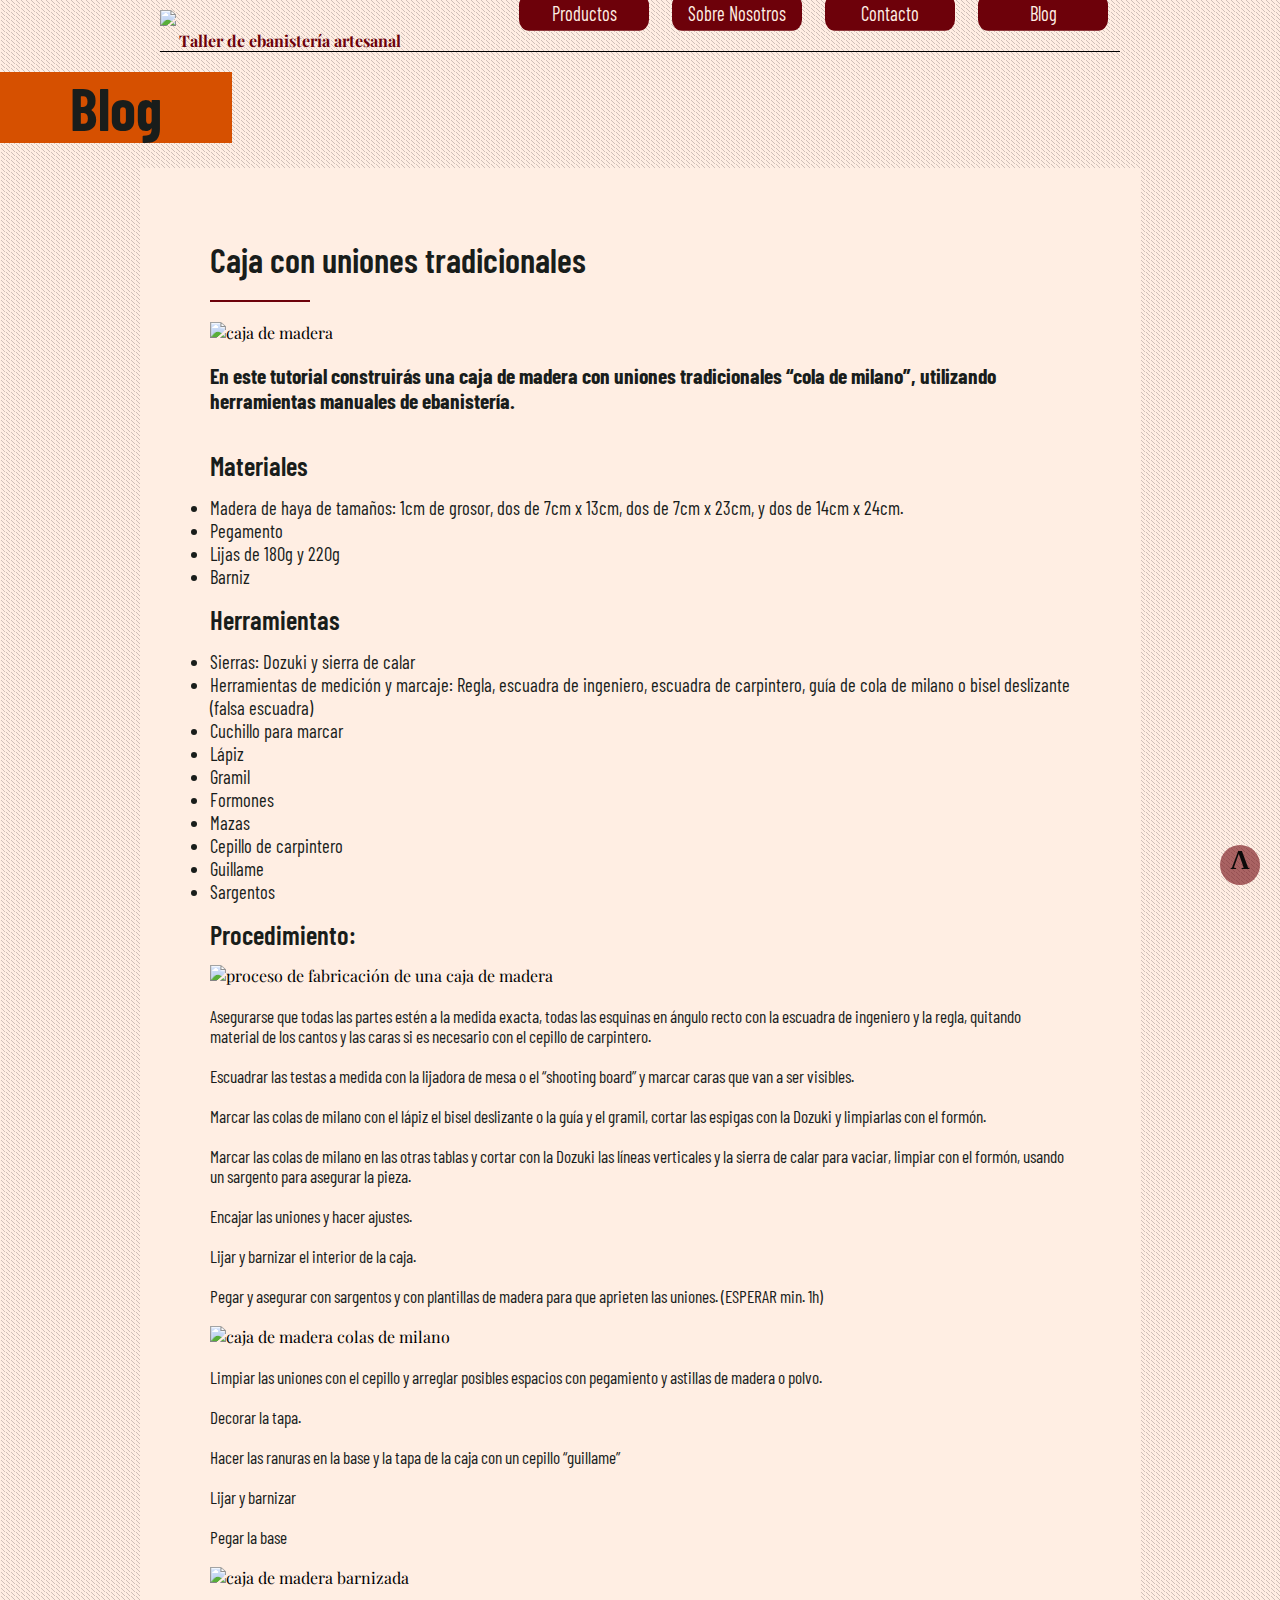
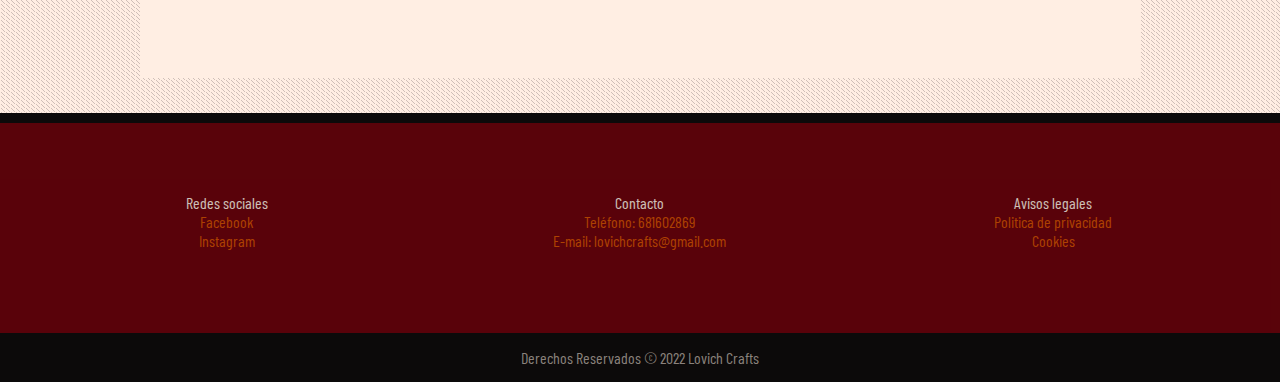
==== lovich-crafts-blog-caja-uniones-tradicionales.html @ 7a3014df "cambio de simbolo" ====
<!--Tabajo final, presentado por Natalia Lovich para la asignatura de diseño web, en el curso de SEAS-->
<!DOCTYPE html>
<html lang="es">

<head>
	<title>Lovich Crafts</title>
	<meta charset="UTF-8">
	<meta name="author" content="Lovich Crafts">
	<meta name="description" content="Taller de ebanister&iacute;a artesanal">
	<meta name="keywords"
		content="taller de madera, ebanistería artesanal, muebles de madera maciza, fabricac&iacute;on de muebles de madera ">
	<link rel="stylesheet" type="text/css" href="style1.css">
	<link rel="stylesheet" href="https://fonts.googleapis.com/css?family=Playfair Display|Barlow Condensed">


</head>

<body id="wrapper">
	<header>
		<a href="index.html"><img src="Images/logofinal.svg" id="logotipo"></a>
		<nav id="menu">
			<ul>
				<li><a href="lovich-crafts-productos.html">Productos</a></li>
				<li><a href="lovich-crafts-sobre-nosotros.html">Sobre nosotros</a></li>
				<li><a href="lovich-crafts-contacto.html">Contacto</a></li>
				<li><a href="lovich-crafts-blog.html">Blog</a></li>
			</ul>
		</nav>
		<h3 id="eslogan">Taller de ebanistería artesanal</h3>
		</div>

	</header>
	<div class="encabezado">
		<h2>Blog</h2>
	</div>
	<div class= "blognav"><p>Siguiente artículo</p><p><a href="/lovich-crafts-blog.html">Tipos de aserrado de la madera y la dirección de los anillos anuales de crecimiento ></a></p></div>
	<section id="main-wrapper">

		<div class="contenido">

			<h1 class="titulo2">Caja con uniones tradicionales </h1>

			<img class="imagenblog1" src="Images/caja-de-madera-cola-de-milano.jpg" alt="caja de madera">

			<p class="blogintro">En este tutorial construirás una caja de madera con uniones tradicionales “cola de milano”, utilizando herramientas manuales de ebanistería.</p>
			<br>

			<h2>Materiales<h2>
				<ul>
					<li>Madera de haya de tamaños: 1cm de grosor, dos de 7cm x 13cm, dos de 7cm x 23cm, y dos de 14cm x 24cm.</li>
					<li>Pegamento</li>
					<li>Lijas de 180g y 220g</li>
					<li>Barniz</li>
					
				</ul>
				<h2>Herramientas<h2>
					<ul>
						<li>Sierras: Dozuki y sierra de calar</li>
						<li>Herramientas de medición y marcaje: Regla, escuadra de ingeniero, escuadra de carpintero, guía de cola de milano o bisel deslizante (falsa escuadra)</li>
						<li>Cuchillo para marcar </li>
						<li>Lápiz</li>
						<li>Gramil</li>
						<li>Formones</li>
						<li>Mazas</li>
						<li>Cepillo de carpintero</li>
						<li>Guillame </li>
						<li>Sargentos </li>

					</ul>
					<h2>Procedimiento:</h2>
					<img class="imagenblog1" src="Images/proceso-caja-madera.jpg" alt="proceso de fabricación de una caja de madera">
					<p>Asegurarse que todas las partes estén a la medida exacta, todas las esquinas en ángulo recto con la escuadra de ingeniero y la regla, quitando material de los cantos y las caras si es necesario con el cepillo de carpintero. <br><br>
						Escuadrar las testas a medida con la lijadora de mesa o el “shooting board” y marcar caras que van a ser visibles. <br><br>
						Marcar las colas de milano con el lápiz el bisel deslizante o la guía y el gramil, cortar las espigas con la Dozuki y limpiarlas con el formón. <br><br>
						Marcar las colas de milano en las otras tablas y cortar con la Dozuki las líneas verticales y la sierra de calar para vaciar, limpiar con el formón, usando un sargento para asegurar la pieza. <br><br>
						Encajar las uniones y hacer ajustes.<br><br>
						Lijar y barnizar el interior de la caja.<br><br>
						Pegar y asegurar con sargentos y con plantillas de madera para que aprieten las uniones. (ESPERAR min. 1h)<br><br>
						</p>
						<img class="imagenblog1" src="Images/colas-de-milano.jpg" alt="caja de madera colas de milano">
						<p>
						Limpiar las uniones con el cepillo y arreglar posibles espacios con pegamiento y astillas de madera o polvo. <br><br>
						Decorar la tapa. <br><br>
						Hacer las ranuras en la base y la tapa de la caja con un cepillo “guillame”  <br><br>
						Lijar y barnizar <br><br>
						Pegar la base<br><br>
						</p>
						<img class="imagenblog1" src="Images/caja-de-madera-con-barniz.jpg" alt="caja de madera barnizada">

					

		</div>
	</section>

	<footer>
		<div class="footer">
			<div class="foot1">
				<h4>Redes sociales</h4>
				<p><a href="https://www.facebook.com/lovichcrafts" target="_blank">Facebook</a></p>
				<p><a href="https://www.instagram.com/lovichcrafts/" target="_blank">Instagram</a></p>

			</div>
			<div class="foot2">
				<h4>Contacto</h4>
				<p><a href="tel:+34681602869">Teléfono: 681602869</a></p>
				<p><a href="mailto:lovichcrafts@gmail.com">E-mail: lovichcrafts@gmail.com</a></p>

			</div>
			<div class="foot3">
				<h4>Avisos legales</h4>
				<p><a href="/lovich-crafts-politica-privacidad.html">Politica de privacidad</a></p>
				<p><a href="/lovich-crafts-politica-privacidad.html">Cookies</a></p>
			</div>

		</div>
		<div id="copyright">
			<p> Derechos Reservados &copy; 2022 Lovich Crafts</p>
		</div>
	</footer>
	<a class="irarriba" href="#logotipo">Ʌ</a>
</body>

</html>
---- style1.css ----
/*
colores: 
naranja #D65000
verde oscuro: #032E2D
gris oscuro: #191d1b
perla: #FFEEE3

*/

html,
body,
div,
span,
applet,
object,
iframe,
h1,
h2,
h3,
h4,
h5,
h6,
p,
blockquote,
pre,
a,
abbr,
acronym,
address,
big,
cite,
code,
del,
dfn,
em,
img,
ins,
kbd,
q,
s,
samp,
small,
strike,
strong,
sub,
sup,
tt,
var,
b,
u,
i,
center,
dl,
dt,
dd,
ol,
ul,
li,
fieldset,
form,
label,
legend,
table,
caption,
tbody,
tfoot,
thead,
tr,
th,
td,
article,
aside,
canvas,
details,
embed,
figure,
figcaption,
footer,
header,
hgroup,
menu,
nav,
output,
ruby,
summary,
time,
mark,
audio,
video {
    margin: 0;
    padding: 0;
    border: 0;
    font: inherit;
    vertical-align: baseline;
    box-sizing: border-box;
}


html {

    width: 100%;
    overflow-x: hidden;

}

/* --al poner un ancho a la etiqueta body se descentra el contenido
--the HTML element assumes the background-color amd height of the body element if you don't set a separate background-color on the html element.
--Min-height:100vh le da el alto de la pantalla elemento body*/
#wrapper {
    background-color: #e5e5f7;
    opacity: 1;
    background-size: 5px 4px;
    background-image: repeating-linear-gradient(45deg, #55474848 0, #55474848 0.5px, #FFEEE3 0, #FFEEE3 55%);
    margin: 0 auto;
    min-height: 100vh;
    background-color: #FFEEE3;
}

p,
ul,
ol,
h1,
h2,
h4,
h3 {
    color: #191d1b;
    font-family: "Barlow Condensed", serif;
    font-weight: 400;
}

#main-wrapper {
    display: block;
    position: relative;
    max-width: 1050px;
    font-family: Playfair Display, 'Times New Roman', Times, serif;
    margin: 0 auto;
    padding: 5px 25px;
    position: relative;
}

/*
Empieza el menú de navegación 
*/

header {
    max-width: 1100px;
    margin: 0 auto;
    padding: 10px 70px;
    position: relative;
}

#logotipo {
    width: 250px;
    display: inline-block;
}

#menu {
    display: inline-block;
    position: absolute;
    right: 72px;
    bottom: 45%;
}

#menu li {
    list-style: none;
    display: inline-block;
    width: 130px;
    padding: 5px;
    text-align: center;
    text-transform: capitalize;
    transform: scaleY(1.1);
    margin: 5px 10px;
    border-radius: 10px;
    background-color: #6D010A;
    transition: 0.6s;
}
#menu li:hover{
    background-color: #191d1b;
}

/* display block ayuda a que más espacio del botón se pueda clicar y no sólo el texto*/

#menu li a {
    text-decoration: none;
    color: #FFEEE3;
    display: block;
}

#eslogan {
    font-family: Playfair Display, 'Times New Roman', Times, serif;
    font-weight: 700;
    color: #6D010A;
    padding-left: 2%;
    border-bottom: solid 1px black;
}

/*Empieza la página principal*/
#fondo {
    background-image: url(./Images/imagen-fondo-madera.jpg);
    background-size: 1400px;
    height: 500px;
    width: 100%;
    margin: 10px auto;
    background-color: #693809;
    position: relative;
}

#descripcion {
    font-size: 8ex;
    max-width: 1050px;
    position: absolute;
    top: 20%;
    left: 13%;
    padding: 15px;
    font-family: Playfair Display, 'Times New Roman', Times, serif;
    font-stretch: narrower;
    font-weight: 400;
    text-align: left;
    text-shadow: 2px 2px 2px #6D010A;
    color: #ffffff;
}

.contenido .textogrande {
    padding-top: 24px;
    font-size: 18pt;
    font-weight: 400;
    text-align: center;
    line-height: 1.5;
}

.cajas {
    max-width: 1066px;
    margin: 0 auto;
    padding: 10px;
    display: grid;
    grid-template-columns: repeat(3, 1fr);
    grid-auto-rows: minmax(100px, auto);
    position: relative;
    z-index: 3;
}

.caja {
    background-color: #ffeee37e;
    border-radius: 10px;
    margin: 22px;
    height: 240px;

}

#caja1 {
    background-image: url(./Images/caja-sapelli-haya.jpg);
}

#caja2 {
    background-image: url(./Images/mueble-cerezo.jpg);
}

#caja3 {
    background-image: url(./Images/cuchara-de-tilo1.jpg);
}

.caja p {
    text-align: center;
    font-size: 2em;
    font-weight: 900;
    line-height: 240px;
    color: white;
    text-shadow: 1px 1px 1px #0c0a0a;
  }
.caja a {
    text-decoration-color:#191d1b;
    transition: 0.6s
}

.boton {
    display:block;
    background-color:#D65000;
    color:#191d1b;
    text-decoration: none;
    width:130px;
    border-radius: 10px;
    font-weight: 700;
    margin:10px auto;
    transition: 0.3s
}

/*Contenido general del sitio*/

.irarriba{
    font-size: 20pt;
    font-weight: 900;
    text-decoration: none;
    width:40px;
    height:40px;
    color:#0c0a0a;
    background-color: #6d010a96;
    position: fixed;
    bottom:15px;
    right:20px;
    border-radius: 100%;
    text-align: center;
    transition: 0.4s;
}
.irarriba:hover {
    background-color: #6D010A;
    
}

.encabezado {
    padding: 0px 70px;
    margin: 10px auto;
    max-width: 1000px;
    display: inline-block;
    background-color: #D65000;
    position: relative;
    left: 0px;
}

.encabezado h2 {
    font-size: 44pt;
    text-align: center;
    font-weight: bold;
}


.contenido {
    padding: 70px;
    margin: 10px auto;
    min-height: 300px;
    max-width: 1000px;
    background-color: #FFEEE3;
}

.contenido p {
    font-size: 13pt;
}

.contenido h2 {
    font-size: 20pt;
    font-weight: 600;
    margin: 15px 0;
}

.contenido h3 {
    font-size: 18pt;
    line-height: 2.8;
}

.contenido .titulo1 {
    font-size: 48pt;
    text-align: center;
}
.titulo2 {
    font-size: 26pt;
    font-weight: 600;
}

.titulo2:after {
    content: "";
    display: block;
    background-color: #6D010A;
    height: 2px;
    margin: 20px 0;
    width: 100px;
}
#instagramfeed {
    width: 1000px;
    margin:0 auto;
}
/*Página de productos*/

.cajas img {
    
    max-width: 100%;
    object-fit: scale-down;
}

.cajaproducto {
    background-color:#191d1b;
    margin:40px 0px -100px 0px;
    width: 1200px;
    height:670px;
    padding:40px 40px 80px 40px;
    
}

.cajaproducto2 {
    z-index:2;
    background-color:#191d1b;
    width: 1200px;
    height:670px;
    margin:40px 0px -100px 0px;
    padding:40px 40px 80px 40px;
    position: relative;
    right: 150px;
}
.productogrande {
    
    display:inline-block;
    width:400px;
    height:500px;
    margin:10px;
    font-size: 13pt;
    vertical-align: top;
    color:#FFEEE3;
}
.productogrande p, .productogrande h2{
    color:#FFEEE3;
}

.productogrande a {
    color:#D65000;
    transition: 0.6s
    
}
a:hover {
    color:#FFEEE3;
    text-decoration-color: #FFEEE3;
}
.fotogrande {
    background-color: #794a2b;
    margin: 10px;
}
/*Blog*/
.blognav {
    display: inline-block;
    position: absolute;
    right: 200px;
    top: 220px;
    font-size: 14pt;
    text-align: right;
}

.blognav a {
    text-decoration: none;
    color: #D65000;
    transition: 0.4s
}

.blognav a:hover {
    color: #191d1b;
}
.contenido .blogintro {
    font-size: 16pt;
    font-weight: bold;
}

.imagenblog1 {
    margin-bottom: 20px;
}

.imagenblog2 {
    margin: 20px;
}

.imagenblog3 {
    margin: 0px 20px;
    float:right;
}

li {
    font-size: 14pt;
}

/*contacto*/
#mapa {
    float: inline-start;
    border: solid #6D010A 5px;
}

.datoscontacto {
    display: inline-block;
    position: relative;
    bottom: 280px;
    left: 100px;
    text-align: justify;
}

/*sobrenosotros*/
.foto {
    width: 160px;
   float:right;
   margin:0 20px;
   border-radius: 100%;
   border:solid #6D010A 3px;
}

/*Empieza el pie de página*/

footer {
    background-color: #0c0a0a;
    padding: 10px 0px 15px 0px;
    margin: 20px auto 0 auto;
}

.footer {
    height: 210px;
    margin: 0 auto;
    padding: 20px;
    display: grid;
    background-image: url(./Images/virutas-madera.jpg);
    opacity: 0.8;
    background-color: #6D010A;
    background-size: 1400px;
    grid-template-columns: repeat(3, 1fr);
    grid-auto-rows: minmax(100px, auto);
    justify-content: center;
    grid-template-rows: 1fr 1fr;
    position: relative;
}

.footer div {
    padding-top: 50px;
}

.footer div h4 {

    color:#FFEEE3;
    text-align: center;

}

.footer div p {


    text-align: center;
    text-decoration: none;

}

.footer div p a {
    text-decoration: none;
    color: #D65000;
}

.footer div p a:hover {
    
    color:#FFEEE3;
}

#copyright {
    color: #FFEEE3;
    margin: 15px auto 0 auto;
    text-align: center;

}

#copyright p {
    color: #8a827c;
}
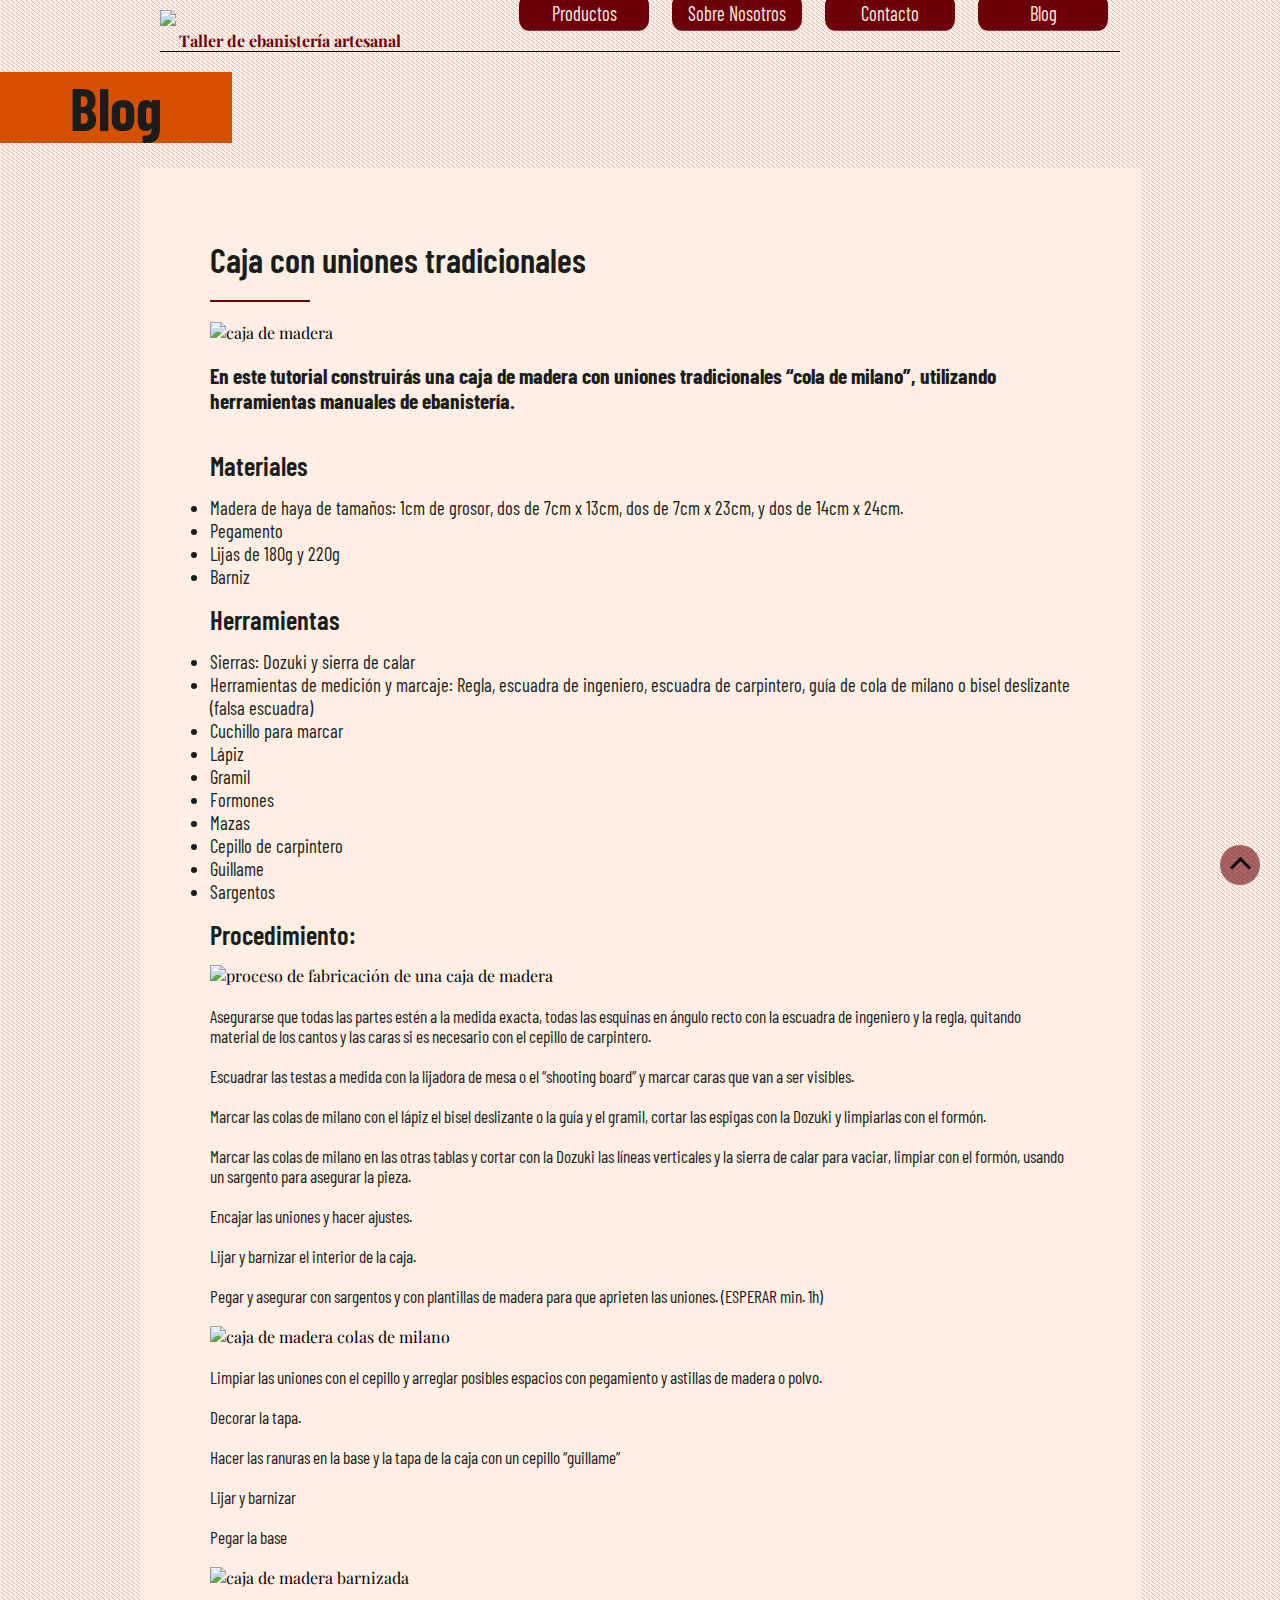
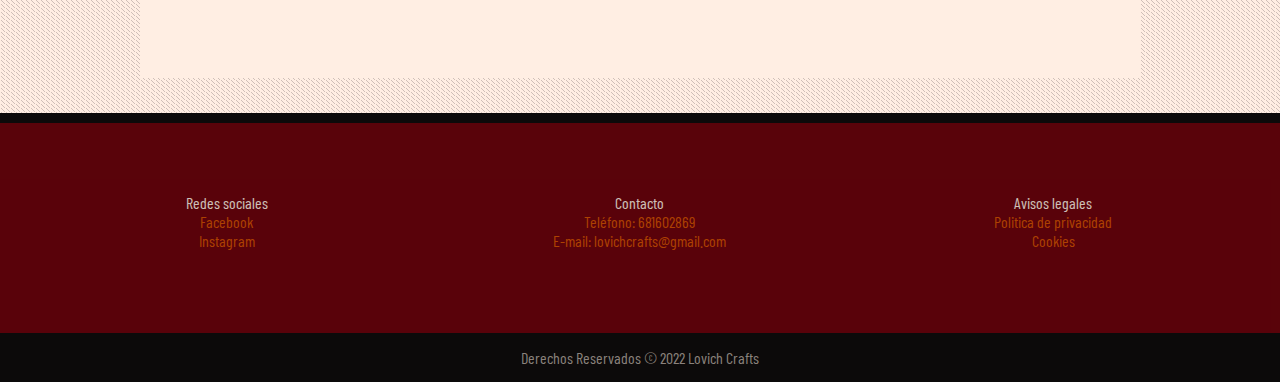
==== commit 97d7ca09: "Rectificación de enlaces" ====
--- a/lovich-crafts-blog-caja-uniones-tradicionales.html
+++ b/lovich-crafts-blog-caja-uniones-tradicionales.html
@@ -33,7 +33,7 @@
 	<div class="encabezado">
 		<h2>Blog</h2>
 	</div>
-	<div class= "blognav"><p>Siguiente artículo</p><p><a href="/lovich-crafts-blog.html">Tipos de aserrado de la madera y la dirección de los anillos anuales de crecimiento ></a></p></div>
+	<div class= "blognav"><p>Siguiente artículo</p><p><a href="lovich-crafts-blog.html">Tipos de aserrado de la madera y la dirección de los anillos anuales de crecimiento ></a></p></div>
 	<section id="main-wrapper">
 
 		<div class="contenido">
@@ -108,8 +108,8 @@
 			</div>
 			<div class="foot3">
 				<h4>Avisos legales</h4>
-				<p><a href="/lovich-crafts-politica-privacidad.html">Politica de privacidad</a></p>
-				<p><a href="/lovich-crafts-politica-privacidad.html">Cookies</a></p>
+				<p><a href="lovich-crafts-politica-privacidad.html">Politica de privacidad</a></p>
+				<p><a href="lovich-crafts-politica-privacidad.html">Cookies</a></p>
 			</div>
 
 		</div>
@@ -117,7 +117,7 @@
 			<p> Derechos Reservados &copy; 2022 Lovich Crafts</p>
 		</div>
 	</footer>
-	<a class="irarriba" href="#logotipo">Ʌ</a>
+	<a class="irarriba" href="#logotipo"><i class="arrow"></i></a>
 </body>
 
 </html>--- a/style1.css
+++ b/style1.css
@@ -286,25 +286,7 @@
 
 /*Contenido general del sitio*/
 
-.irarriba{
-    font-size: 20pt;
-    font-weight: 900;
-    text-decoration: none;
-    width:40px;
-    height:40px;
-    color:#0c0a0a;
-    background-color: #6d010a96;
-    position: fixed;
-    bottom:15px;
-    right:20px;
-    border-radius: 100%;
-    text-align: center;
-    transition: 0.4s;
-}
-.irarriba:hover {
-    background-color: #6D010A;
-    
-}
+
 
 .encabezado {
     padding: 0px 70px;
@@ -413,6 +395,7 @@
     transition: 0.6s
     
 }
+
 a:hover {
     color:#FFEEE3;
     text-decoration-color: #FFEEE3;
@@ -547,4 +530,93 @@
 
 #copyright p {
     color: #8a827c;
-}+}
+/*flecha para volver arriba*/
+.irarriba{
+    font-size: 20pt;
+    font-weight: 900;
+    text-decoration: none;
+    width:40px;
+    height:40px;
+    color:#0c0a0a;
+    background-color: #6d010a96;
+    position: fixed;
+    bottom:15px;
+    right:20px;
+    border-radius: 100%;
+    text-align: center;
+    transition: 0.4s;
+}
+.irarriba:hover {
+    background-color: #6D010A;
+    
+}
+.arrow {
+    border: solid #0c0a0a;
+    border-width: 0 3px 3px 0;
+    display: inline-block;
+    padding: 6px;
+    transform: rotate(-135deg);
+    -webkit-transform: rotate(-135deg);
+    position:relative;
+    top:15%;
+    transition: 0.4s;
+  }
+.arrow:hover {
+    border:solid #FFEEE3;
+    border-width: 0 3px 3px 0;
+    position:relative;
+    top:8%;
+}
+#menu .toggle-button {
+    position: absolute;
+    top:7px;
+    right: 1em;
+    display:flex;
+    flex-direction: column;
+    justify-content: space-between;
+    width: 30px;
+    height: 21px;
+}
+#menu .toggle-button .bar {
+    height: 3px;
+    width: 100%;
+    background-color:#0c0a0a;
+    border-radius: 10px;
+}
+
+@media (max-width: 981px) {
+    .navbar {
+        flex-direction: column;
+        align-items: flex-start;
+    }
+
+    .toggle-button {
+        display: flex;
+    }
+    #menu {
+        display:block;
+
+    }
+    #logotipo {
+        display: ;
+    }
+    #menu ul {
+        xdisplay: none;
+        width: 100%;
+        display:block
+        
+    }
+
+    #menu ul li {
+        text-align: center;
+    }
+
+    #menu ul li a {
+        padding: .5rem 1rem;
+    }
+
+    #menu.active {
+        display: flex;
+    }
+} 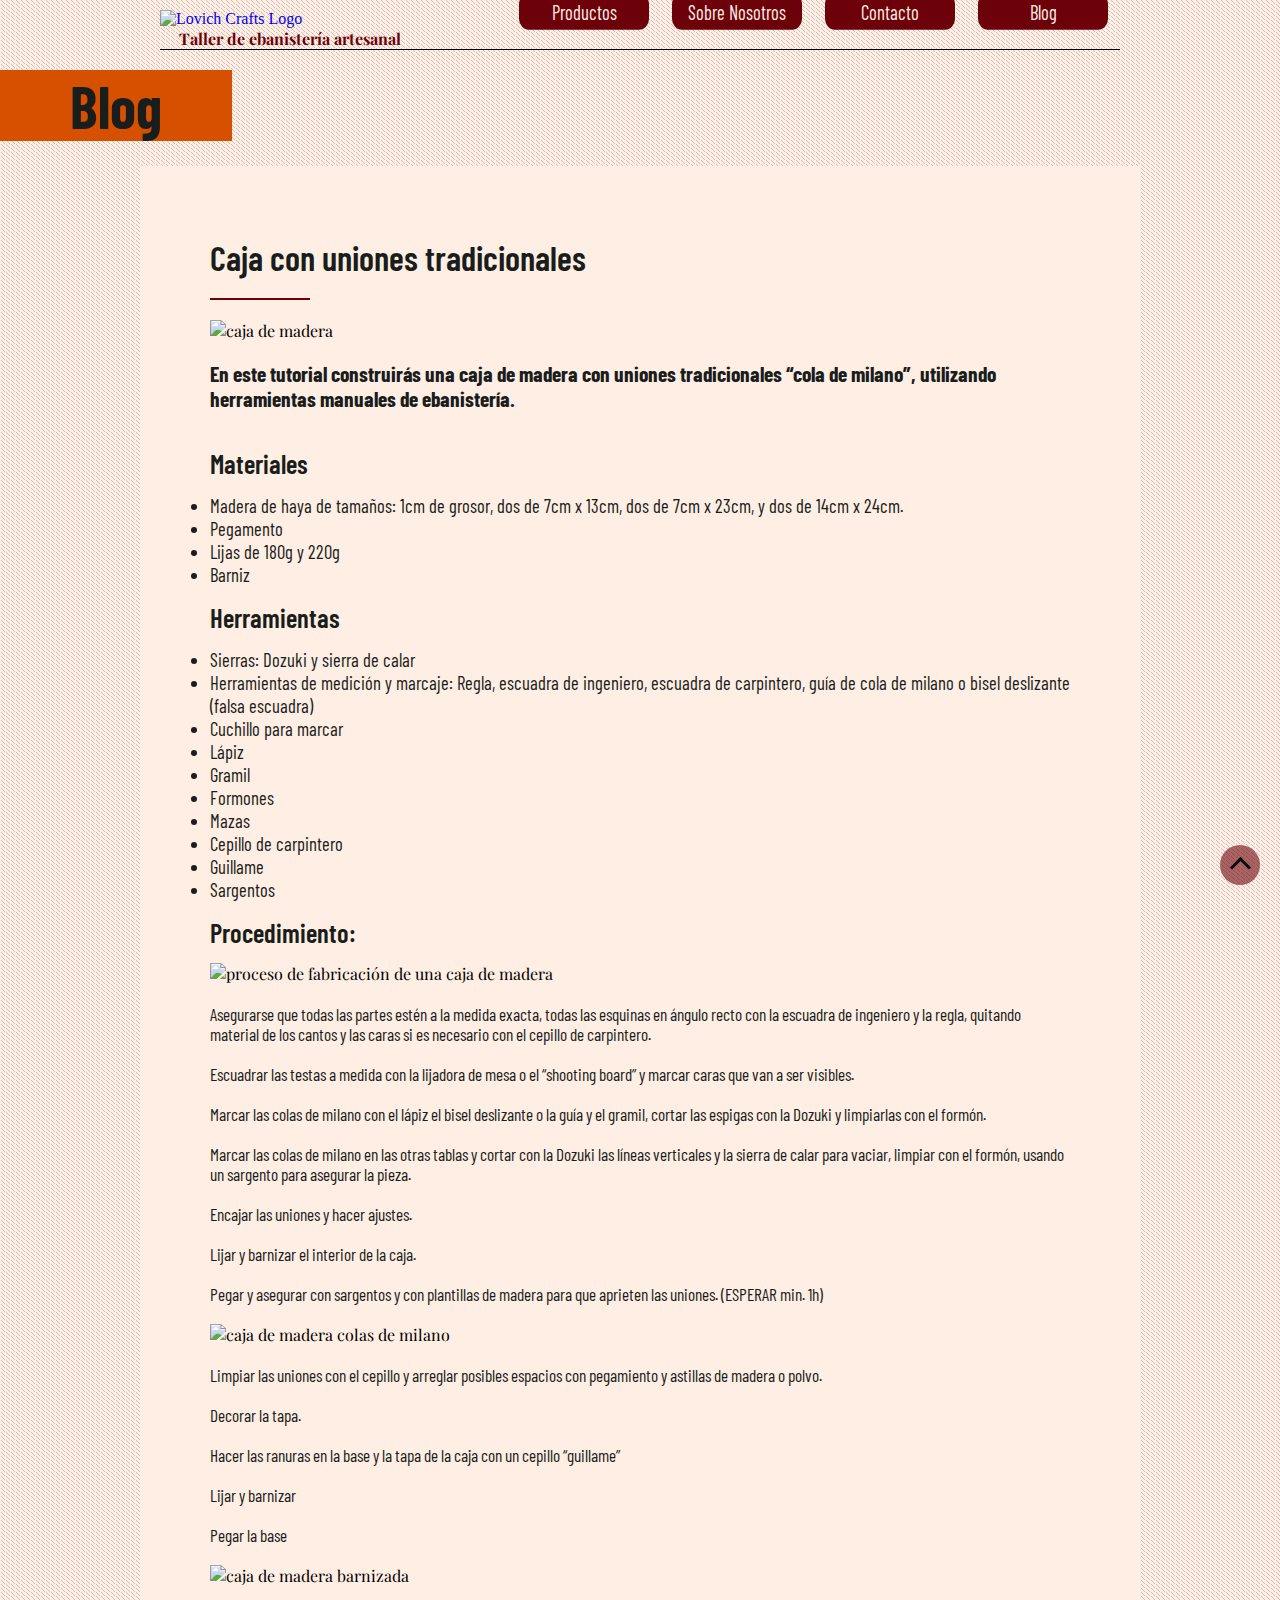
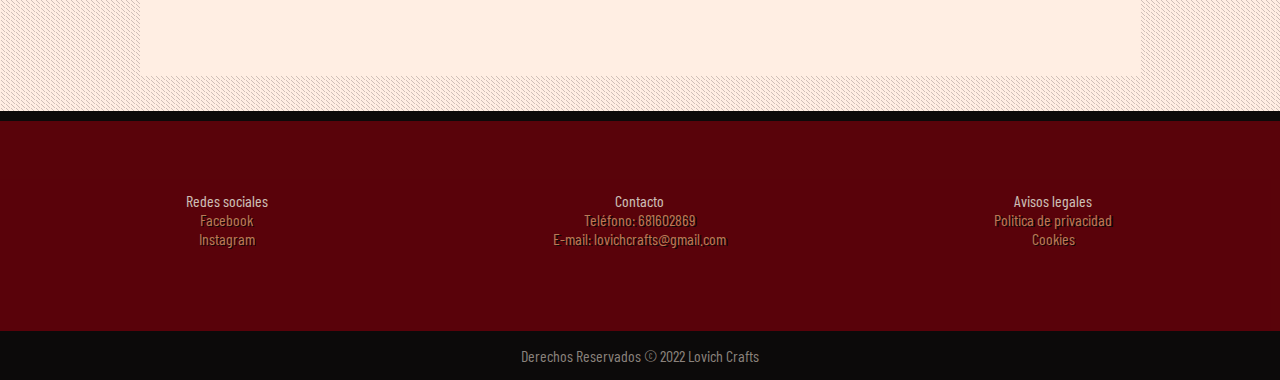
==== commit 7ba47bd6: "Revisión final" ====
--- a/lovich-crafts-blog-caja-uniones-tradicionales.html
+++ b/lovich-crafts-blog-caja-uniones-tradicionales.html
@@ -3,37 +3,42 @@
 <html lang="es">
 
 <head>
-	<title>Lovich Crafts</title>
+	<title>Blog - Caja tradicional de Madera - Lovich Crafts</title>
 	<meta charset="UTF-8">
 	<meta name="author" content="Lovich Crafts">
 	<meta name="description" content="Taller de ebanister&iacute;a artesanal">
 	<meta name="keywords"
 		content="taller de madera, ebanistería artesanal, muebles de madera maciza, fabricac&iacute;on de muebles de madera ">
 	<link rel="stylesheet" type="text/css" href="style1.css">
-	<link rel="stylesheet" href="https://fonts.googleapis.com/css?family=Playfair Display|Barlow Condensed">
+	<link rel="stylesheet" href="https://fonts.googleapis.com/css?family=Playfair Display%7CBarlow Condensed">
 
 
 </head>
 
 <body id="wrapper">
-	<header>
-		<a href="index.html"><img src="Images/logofinal.svg" id="logotipo"></a>
+	<header class="header">
+		<a href="index.html"><img src="Images/logofinal.svg" id="logotipo" alt="Lovich Crafts Logo"></a>
 		<nav id="menu">
-			<ul>
-				<li><a href="lovich-crafts-productos.html">Productos</a></li>
+			<input class="menu-btn" type="checkbox" id="menu-btn" />
+			<label class="menu-icon" for="menu-btn"><span class="nav-icon"></span></label>
+			<ul id="lista-menu">
+				<li><a id="menuproductos" href="lovich-crafts-productos.html">Productos</a></li>
 				<li><a href="lovich-crafts-sobre-nosotros.html">Sobre nosotros</a></li>
 				<li><a href="lovich-crafts-contacto.html">Contacto</a></li>
 				<li><a href="lovich-crafts-blog.html">Blog</a></li>
 			</ul>
 		</nav>
-		<h3 id="eslogan">Taller de ebanistería artesanal</h3>
-		</div>
+		<h1 id="eslogan">Taller de ebanistería artesanal</h1>
+	</header>
 
-	</header>
 	<div class="encabezado">
 		<h2>Blog</h2>
 	</div>
-	<div class= "blognav"><p>Siguiente artículo</p><p><a href="lovich-crafts-blog.html">Tipos de aserrado de la madera y la dirección de los anillos anuales de crecimiento ></a></p></div>
+	<div class="blognav">
+		<p>Siguiente artículo</p>
+		<p><a href="lovich-crafts-blog.html">Tipos de aserrado de la madera y la dirección de los anillos anuales de
+				crecimiento ></a></p>
+	</div>
 	<section id="main-wrapper">
 
 		<div class="contenido">
@@ -42,52 +47,66 @@
 
 			<img class="imagenblog1" src="Images/caja-de-madera-cola-de-milano.jpg" alt="caja de madera">
 
-			<p class="blogintro">En este tutorial construirás una caja de madera con uniones tradicionales “cola de milano”, utilizando herramientas manuales de ebanistería.</p>
+			<p class="blogintro">En este tutorial construirás una caja de madera con uniones tradicionales “cola de
+				milano”, utilizando herramientas manuales de ebanistería.</p>
 			<br>
 
 			<h2>Materiales<h2>
-				<ul>
-					<li>Madera de haya de tamaños: 1cm de grosor, dos de 7cm x 13cm, dos de 7cm x 23cm, y dos de 14cm x 24cm.</li>
-					<li>Pegamento</li>
-					<li>Lijas de 180g y 220g</li>
-					<li>Barniz</li>
-					
-				</ul>
-				<h2>Herramientas<h2>
 					<ul>
-						<li>Sierras: Dozuki y sierra de calar</li>
-						<li>Herramientas de medición y marcaje: Regla, escuadra de ingeniero, escuadra de carpintero, guía de cola de milano o bisel deslizante (falsa escuadra)</li>
-						<li>Cuchillo para marcar </li>
-						<li>Lápiz</li>
-						<li>Gramil</li>
-						<li>Formones</li>
-						<li>Mazas</li>
-						<li>Cepillo de carpintero</li>
-						<li>Guillame </li>
-						<li>Sargentos </li>
+						<li>Madera de haya de tamaños: 1cm de grosor, dos de 7cm x 13cm, dos de 7cm x 23cm, y dos de
+							14cm x 24cm.</li>
+						<li>Pegamento</li>
+						<li>Lijas de 180g y 220g</li>
+						<li>Barniz</li>
 
 					</ul>
-					<h2>Procedimiento:</h2>
-					<img class="imagenblog1" src="Images/proceso-caja-madera.jpg" alt="proceso de fabricación de una caja de madera">
-					<p>Asegurarse que todas las partes estén a la medida exacta, todas las esquinas en ángulo recto con la escuadra de ingeniero y la regla, quitando material de los cantos y las caras si es necesario con el cepillo de carpintero. <br><br>
-						Escuadrar las testas a medida con la lijadora de mesa o el “shooting board” y marcar caras que van a ser visibles. <br><br>
-						Marcar las colas de milano con el lápiz el bisel deslizante o la guía y el gramil, cortar las espigas con la Dozuki y limpiarlas con el formón. <br><br>
-						Marcar las colas de milano en las otras tablas y cortar con la Dozuki las líneas verticales y la sierra de calar para vaciar, limpiar con el formón, usando un sargento para asegurar la pieza. <br><br>
-						Encajar las uniones y hacer ajustes.<br><br>
-						Lijar y barnizar el interior de la caja.<br><br>
-						Pegar y asegurar con sargentos y con plantillas de madera para que aprieten las uniones. (ESPERAR min. 1h)<br><br>
-						</p>
-						<img class="imagenblog1" src="Images/colas-de-milano.jpg" alt="caja de madera colas de milano">
-						<p>
-						Limpiar las uniones con el cepillo y arreglar posibles espacios con pegamiento y astillas de madera o polvo. <br><br>
-						Decorar la tapa. <br><br>
-						Hacer las ranuras en la base y la tapa de la caja con un cepillo “guillame”  <br><br>
-						Lijar y barnizar <br><br>
-						Pegar la base<br><br>
-						</p>
-						<img class="imagenblog1" src="Images/caja-de-madera-con-barniz.jpg" alt="caja de madera barnizada">
+					<h2>Herramientas<h2>
+							<ul>
+								<li>Sierras: Dozuki y sierra de calar</li>
+								<li>Herramientas de medición y marcaje: Regla, escuadra de ingeniero, escuadra de
+									carpintero, guía de cola de milano o bisel deslizante (falsa escuadra)</li>
+								<li>Cuchillo para marcar </li>
+								<li>Lápiz</li>
+								<li>Gramil</li>
+								<li>Formones</li>
+								<li>Mazas</li>
+								<li>Cepillo de carpintero</li>
+								<li>Guillame </li>
+								<li>Sargentos </li>
 
-					
+							</ul>
+							<h2>Procedimiento:</h2>
+							<img class="imagenblog1" src="Images/proceso-caja-madera.jpg"
+								alt="proceso de fabricación de una caja de madera">
+							<p>Asegurarse que todas las partes estén a la medida exacta, todas las esquinas en ángulo
+								recto con la escuadra de ingeniero y la regla, quitando material de los cantos y las
+								caras si es necesario con el cepillo de carpintero. <br><br>
+								Escuadrar las testas a medida con la lijadora de mesa o el “shooting board” y marcar
+								caras que van a ser visibles. <br><br>
+								Marcar las colas de milano con el lápiz el bisel deslizante o la guía y el gramil,
+								cortar las espigas con la Dozuki y limpiarlas con el formón. <br><br>
+								Marcar las colas de milano en las otras tablas y cortar con la Dozuki las líneas
+								verticales y la sierra de calar para vaciar, limpiar con el formón, usando un sargento
+								para asegurar la pieza. <br><br>
+								Encajar las uniones y hacer ajustes.<br><br>
+								Lijar y barnizar el interior de la caja.<br><br>
+								Pegar y asegurar con sargentos y con plantillas de madera para que aprieten las uniones.
+								(ESPERAR min. 1h)<br><br>
+							</p>
+							<img class="imagenblog1" src="Images/colas-de-milano.jpg"
+								alt="caja de madera colas de milano">
+							<p>
+								Limpiar las uniones con el cepillo y arreglar posibles espacios con pegamiento y
+								astillas de madera o polvo. <br><br>
+								Decorar la tapa. <br><br>
+								Hacer las ranuras en la base y la tapa de la caja con un cepillo “guillame” <br><br>
+								Lijar y barnizar <br><br>
+								Pegar la base<br><br>
+							</p>
+							<img class="imagenblog1" src="Images/caja-de-madera-con-barniz.jpg"
+								alt="caja de madera barnizada">
+
+
 
 		</div>
 	</section>
--- a/style1.css
+++ b/style1.css
@@ -1,92 +1,8 @@
-/*
-colores: 
-naranja #D65000
-verde oscuro: #032E2D
-gris oscuro: #191d1b
-perla: #FFEEE3
-
-*/
-
-html,
-body,
-div,
-span,
-applet,
-object,
-iframe,
-h1,
-h2,
-h3,
-h4,
-h5,
-h6,
-p,
-blockquote,
-pre,
-a,
-abbr,
-acronym,
-address,
-big,
-cite,
-code,
-del,
-dfn,
-em,
-img,
-ins,
-kbd,
-q,
-s,
-samp,
-small,
-strike,
-strong,
-sub,
-sup,
-tt,
-var,
-b,
-u,
-i,
-center,
-dl,
-dt,
-dd,
-ol,
-ul,
-li,
-fieldset,
-form,
-label,
-legend,
-table,
-caption,
-tbody,
-tfoot,
-thead,
-tr,
-th,
-td,
-article,
-aside,
-canvas,
-details,
-embed,
-figure,
-figcaption,
-footer,
-header,
-hgroup,
-menu,
-nav,
-output,
-ruby,
-summary,
-time,
-mark,
-audio,
-video {
+/*Hoja de estilos para web de Lovich crafts, proyecto presentado por Natalia Lovich.
+
+Se hace un RESET en de varios elementos a continuación */
+
+html,body,div,span,applet,object,iframe,h1,h2,h3,h4,h5,h6,p,blockquote,pre,a,abbr,acronym,address,big,cite,code,del,dfn,em,img,ins,kbd,q,s,samp,small,strike,strong,sub,sup,tt,var,b,u,i,center,dl,dt,dd,ol,ul,li,fieldset,form,label,legend,table,caption,tbody,tfoot,thead,tr,th,td,article,aside,canvas,details,embed,figure,figcaption,footer,header,hgroup,menu,nav,output,ruby,summary,time,mark,audio,video {
     margin: 0;
     padding: 0;
     border: 0;
@@ -95,17 +11,13 @@
     box-sizing: border-box;
 }
 
+/*Estilo de los elementos más generales del sitio,  Min-height:100vh le da el alto de la pantalla elemento body*/
 
 html {
-
     width: 100%;
     overflow-x: hidden;
-
-}
-
-/* --al poner un ancho a la etiqueta body se descentra el contenido
---the HTML element assumes the background-color amd height of the body element if you don't set a separate background-color on the html element.
---Min-height:100vh le da el alto de la pantalla elemento body*/
+}
+
 #wrapper {
     background-color: #e5e5f7;
     opacity: 1;
@@ -114,15 +26,10 @@
     margin: 0 auto;
     min-height: 100vh;
     background-color: #FFEEE3;
-}
-
-p,
-ul,
-ol,
-h1,
-h2,
-h4,
-h3 {
+    position: relative;
+}
+
+p,ul,ol,h1,h2,h4,h3 {
     color: #191d1b;
     font-family: "Barlow Condensed", serif;
     font-weight: 400;
@@ -138,9 +45,7 @@
     position: relative;
 }
 
-/*
-Empieza el menú de navegación 
-*/
+/*Empieza el menú de navegación*/
 
 header {
     max-width: 1100px;
@@ -174,7 +79,8 @@
     background-color: #6D010A;
     transition: 0.6s;
 }
-#menu li:hover{
+
+#menu li:hover {
     background-color: #191d1b;
 }
 
@@ -195,6 +101,7 @@
 }
 
 /*Empieza la página principal*/
+
 #fondo {
     background-image: url(./Images/imagen-fondo-madera.jpg);
     background-size: 1400px;
@@ -236,7 +143,7 @@
     grid-template-columns: repeat(3, 1fr);
     grid-auto-rows: minmax(100px, auto);
     position: relative;
-    z-index: 3;
+    z-index: 10;
 }
 
 .caja {
@@ -244,7 +151,6 @@
     border-radius: 10px;
     margin: 22px;
     height: 240px;
-
 }
 
 #caja1 {
@@ -266,27 +172,27 @@
     line-height: 240px;
     color: white;
     text-shadow: 1px 1px 1px #0c0a0a;
-  }
+}
+
 .caja a {
-    text-decoration-color:#191d1b;
+    text-decoration-color: #191d1b;
     transition: 0.6s
 }
 
 .boton {
-    display:block;
-    background-color:#D65000;
-    color:#191d1b;
+    display: block;
+    background-color: #D65000;
+    color: #191d1b;
     text-decoration: none;
-    width:130px;
+    width: fit-content;
+    padding: 0 7px;
     border-radius: 10px;
     font-weight: 700;
-    margin:10px auto;
+    margin: 10px auto;
     transition: 0.3s
 }
 
 /*Contenido general del sitio*/
-
-
 
 .encabezado {
     padding: 0px 70px;
@@ -304,7 +210,6 @@
     font-weight: bold;
 }
 
-
 .contenido {
     padding: 70px;
     margin: 10px auto;
@@ -332,12 +237,22 @@
     font-size: 48pt;
     text-align: center;
 }
+
+.titulo1 a {
+    text-decoration: none;
+    color: #191d1b;
+}
+
+.titulo1 a:hover {
+    color: #6D010A;
+}
+
 .titulo2 {
     font-size: 26pt;
     font-weight: 600;
 }
 
-.titulo2:after {
+.titulo2::after {
     content: "";
     display: block;
     background-color: #6D010A;
@@ -345,66 +260,69 @@
     margin: 20px 0;
     width: 100px;
 }
+
 #instagramfeed {
     width: 1000px;
-    margin:0 auto;
-}
+    margin: 0 auto;
+}
+
 /*Página de productos*/
 
 .cajas img {
-    
     max-width: 100%;
     object-fit: scale-down;
 }
 
 .cajaproducto {
-    background-color:#191d1b;
-    margin:40px 0px -100px 0px;
+    background-color: #191d1b;
+    margin: 40px 0px -100px 0px;
     width: 1200px;
-    height:670px;
-    padding:40px 40px 80px 40px;
-    
+    height: 670px;
+    padding: 40px 40px 80px 40px;
 }
 
 .cajaproducto2 {
-    z-index:2;
-    background-color:#191d1b;
+    z-index: 8;
+    background-color: #191d1b;
     width: 1200px;
-    height:670px;
-    margin:40px 0px -100px 0px;
-    padding:40px 40px 80px 40px;
+    height: 670px;
+    margin: 40px 0px -100px 0px;
+    padding: 40px 40px 80px 40px;
     position: relative;
     right: 150px;
 }
+
 .productogrande {
-    
-    display:inline-block;
-    width:400px;
-    height:500px;
-    margin:10px;
+    display: inline-block;
+    width: 400px;
+    height: 500px;
+    margin: 10px;
     font-size: 13pt;
     vertical-align: top;
-    color:#FFEEE3;
-}
-.productogrande p, .productogrande h2{
-    color:#FFEEE3;
+    color: #FFEEE3;
+}
+
+.productogrande p, .productogrande h2 {
+    color: #FFEEE3;
 }
 
 .productogrande a {
-    color:#D65000;
+    color: #D65000;
     transition: 0.6s
-    
 }
 
 a:hover {
-    color:#FFEEE3;
+    color: #FFEEE3;
     text-decoration-color: #FFEEE3;
 }
+
 .fotogrande {
     background-color: #794a2b;
     margin: 10px;
 }
+
 /*Blog*/
+
 .blognav {
     display: inline-block;
     position: absolute;
@@ -417,12 +335,13 @@
 .blognav a {
     text-decoration: none;
     color: #D65000;
-    transition: 0.4s
+    transition: 0.4s;
 }
 
 .blognav a:hover {
     color: #191d1b;
 }
+
 .contenido .blogintro {
     font-size: 16pt;
     font-weight: bold;
@@ -438,7 +357,7 @@
 
 .imagenblog3 {
     margin: 0px 20px;
-    float:right;
+    float: right;
 }
 
 li {
@@ -446,26 +365,49 @@
 }
 
 /*contacto*/
+
 #mapa {
-    float: inline-start;
-    border: solid #6D010A 5px;
+    border: solid #6d010ad3 5px;
 }
 
 .datoscontacto {
-    display: inline-block;
-    position: relative;
-    bottom: 280px;
-    left: 100px;
     text-align: justify;
+    padding: 3em 8em;
+    float: right;
+}
+
+.datoscontacto ul li {
+    list-style: none;
+    color: #D65000;
+    font-weight: 600;
+}
+
+/* Botones de Facebook he Instagram */
+
+.fa {
+    font-size: 2em;
+    width:50px;
+    line-height:4em;
+    text-align: center;
+    text-decoration: none;
+    padding:18px;
+    border-radius: 50%;
+    color: #FFEEE3;
+    background-color: #D65000;
+}
+
+.fa:hover {
+    opacity: 0.7;
 }
 
 /*sobrenosotros*/
+
 .foto {
     width: 160px;
-   float:right;
-   margin:0 20px;
-   border-radius: 100%;
-   border:solid #6D010A 3px;
+    float: right;
+    margin: 0 20px;
+    border-radius: 100%;
+    border: solid #6D010A 3px;
 }
 
 /*Empieza el pie de página*/
@@ -498,59 +440,59 @@
 
 .footer div h4 {
 
-    color:#FFEEE3;
-    text-align: center;
-
+    color: #FFEEE3;
+    text-align: center;
 }
 
 .footer div p {
-
-
     text-align: center;
     text-decoration: none;
-
 }
 
 .footer div p a {
     text-decoration: none;
-    color: #D65000;
+    color: #e69769;
+    text-shadow: 1pt 1pt #0c0a0a;
 }
 
 .footer div p a:hover {
-    
-    color:#FFEEE3;
+
+    color: #FFEEE3;
 }
 
 #copyright {
     color: #FFEEE3;
     margin: 15px auto 0 auto;
     text-align: center;
-
 }
 
 #copyright p {
     color: #8a827c;
 }
+
 /*flecha para volver arriba*/
-.irarriba{
+
+.irarriba {
     font-size: 20pt;
     font-weight: 900;
     text-decoration: none;
-    width:40px;
-    height:40px;
-    color:#0c0a0a;
+    width: 40px;
+    height: 40px;
+    color: #0c0a0a;
     background-color: #6d010a96;
     position: fixed;
-    bottom:15px;
-    right:20px;
+    bottom: 15px;
+    right: 20px;
     border-radius: 100%;
     text-align: center;
     transition: 0.4s;
 }
+
 .irarriba:hover {
     background-color: #6D010A;
-    
-}
+
+}
+
 .arrow {
     border: solid #0c0a0a;
     border-width: 0 3px 3px 0;
@@ -558,65 +500,229 @@
     padding: 6px;
     transform: rotate(-135deg);
     -webkit-transform: rotate(-135deg);
-    position:relative;
-    top:15%;
+    position: relative;
+    top: 15%;
     transition: 0.4s;
-  }
+}
+
 .arrow:hover {
-    border:solid #FFEEE3;
+    border: solid #FFEEE3;
     border-width: 0 3px 3px 0;
-    position:relative;
-    top:8%;
-}
-#menu .toggle-button {
-    position: absolute;
-    top:7px;
-    right: 1em;
-    display:flex;
-    flex-direction: column;
-    justify-content: space-between;
-    width: 30px;
-    height: 21px;
-}
-#menu .toggle-button .bar {
-    height: 3px;
-    width: 100%;
-    background-color:#0c0a0a;
-    border-radius: 10px;
+    position: relative;
+    top: 8%;
+}
+
+.menu-btn {
+    display: none;
+}
+
+/*Web responsiva*/
+
+@media (max-width: 1275px) {
+
+ /*Alineacion de elementos de la página de productos para tabletas*/
+
+    .cajaproducto {
+        width: fit-content;
+        height: fit-content;
+        padding: 40px 40px 110px 40px;
+    }
+
+    .cajaproducto2 {
+        width: fit-content;
+        height: fit-content;
+        padding: 40px 40px 80px 40px;
+        position: relative;
+        right: 0%;
+    }
+
+    .productogrande {
+        vertical-align: baseline;
+    }
+
+    .productogrande p {
+        display: block;
+        width: 190%;
+        margin: 50px 0px;
+    }
+
 }
 
 @media (max-width: 981px) {
-    .navbar {
-        flex-direction: column;
-        align-items: flex-start;
-    }
-
-    .toggle-button {
-        display: flex;
-    }
-    #menu {
-        display:block;
-
-    }
+
+/*Estilos para tabletas y movil empezando por el menu que se colapsa*/
+
+    #lista-menu {
+        position: fixed;
+        top: -1000px;
+        left: 0px;
+        z-index: 50;
+        max-height: 0;
+        opacity: 0;
+        transition: 1s;
+    }
+
+    .menu-btn:checked~#lista-menu {
+        opacity: 1;
+        top: 0px;
+    }
+
+    .menu-icon {
+        cursor: pointer;
+        padding: 50px;
+        position: fixed;
+        top: 2.5em;
+        right: 2.5em;
+        user-select: none;
+        background-color: #6D010A;
+        z-index: 20;
+    }
+
+    .header .menu-icon .nav-icon {
+        background: #FFEEE3;
+        display: block;
+        height: 4px;
+        position: fixed;
+        top: 5.5em;
+        right: 3.3em;
+        transition: background .2s ease-out;
+        width: 4.5em;
+    }
+
+    .header .menu-icon .nav-icon::before,
+    .header .menu-icon .nav-icon::after {
+        background: #FFEEE3;
+        content: '';
+        display: block;
+        height: 100%;
+        position: absolute;
+        transition: all .2s ease-out;
+        width: 100%;
+    }
+
+    .header .menu-icon .nav-icon::before {
+        top: 13px;
+    }
+
+    .header .menu-icon .nav-icon::after {
+        top: -13px;
+    }
+
+    /*Botón del menu*/
+
+    .header .menu-btn:checked~.menu-icon .nav-icon {
+        background: transparent;
+    }
+
+    .header .menu-btn:checked~.menu-icon .nav-icon::before {
+        transform: rotate(-45deg);
+        top: 0;
+    }
+
+    .header .menu-btn:checked~.menu-icon .nav-icon::after {
+        transform: rotate(45deg);
+        top: 0;
+    }
+
+    #menu li {
+        border: 1px solid #0c0a0a;
+        padding: 1em;
+        margin: 0 auto;
+        width: 216%;
+        border-radius: 0%;
+        font-size: 3.2em;
+        display: block;
+    }
+
+    /*Resto de elementos*/
+
     #logotipo {
-        display: ;
-    }
-    #menu ul {
-        xdisplay: none;
-        width: 100%;
-        display:block
-        
-    }
-
-    #menu ul li {
-        text-align: center;
-    }
-
-    #menu ul li a {
-        padding: .5rem 1rem;
-    }
-
-    #menu.active {
-        display: flex;
-    }
-} +        width: 40%;
+        display: inline-block;
+    }
+
+    #eslogan {
+        font-size: 5ex;
+    } 
+
+    .irarriba {
+        display: none;
+    }
+
+    .contenido .textogrande {
+        font-size: 2.5em;
+    }
+
+    .caja p {
+        font-size: 3.5em;
+    }
+
+    .productogrande h2 {
+        font-size: 2.8em;
+    }
+
+    .productogrande p {
+        font-size: 2.3em;
+    }
+
+    .fa {
+        width:80px;
+    }
+
+    .blognav {
+        right: 100px;
+        top: 280px;
+        font-size: 2em;
+    }
+
+    .footer {
+        height: fit-content;
+        grid-template-columns: 1fr;
+    }
+
+    .footer div {
+        background-color: #191d1bc4;
+        padding-bottom: 50px;
+    }
+
+    .footer div h4 {
+        font-size: 2em;
+    }
+
+    .footer div p {
+        font-size: 2em;
+    }
+
+    .fotogrande {
+        margin: 50px 0px;
+    }
+
+    .titulo2 {
+        font-size: 4em;
+    }
+
+    .contenido p {
+        font-size: 2.5em;
+    }
+
+    .contenido li {
+        font-size: 1em;
+    }
+
+    .contenido h2 {
+        font-size: 3em;
+    }
+
+    .contenido h3 {
+        font-size: 2.5em;
+    }
+
+    .contenido .blogintro {
+        font-size: 2.5em;
+    }
+
+    .datoscontacto {
+        float: none;
+    }
+
+}